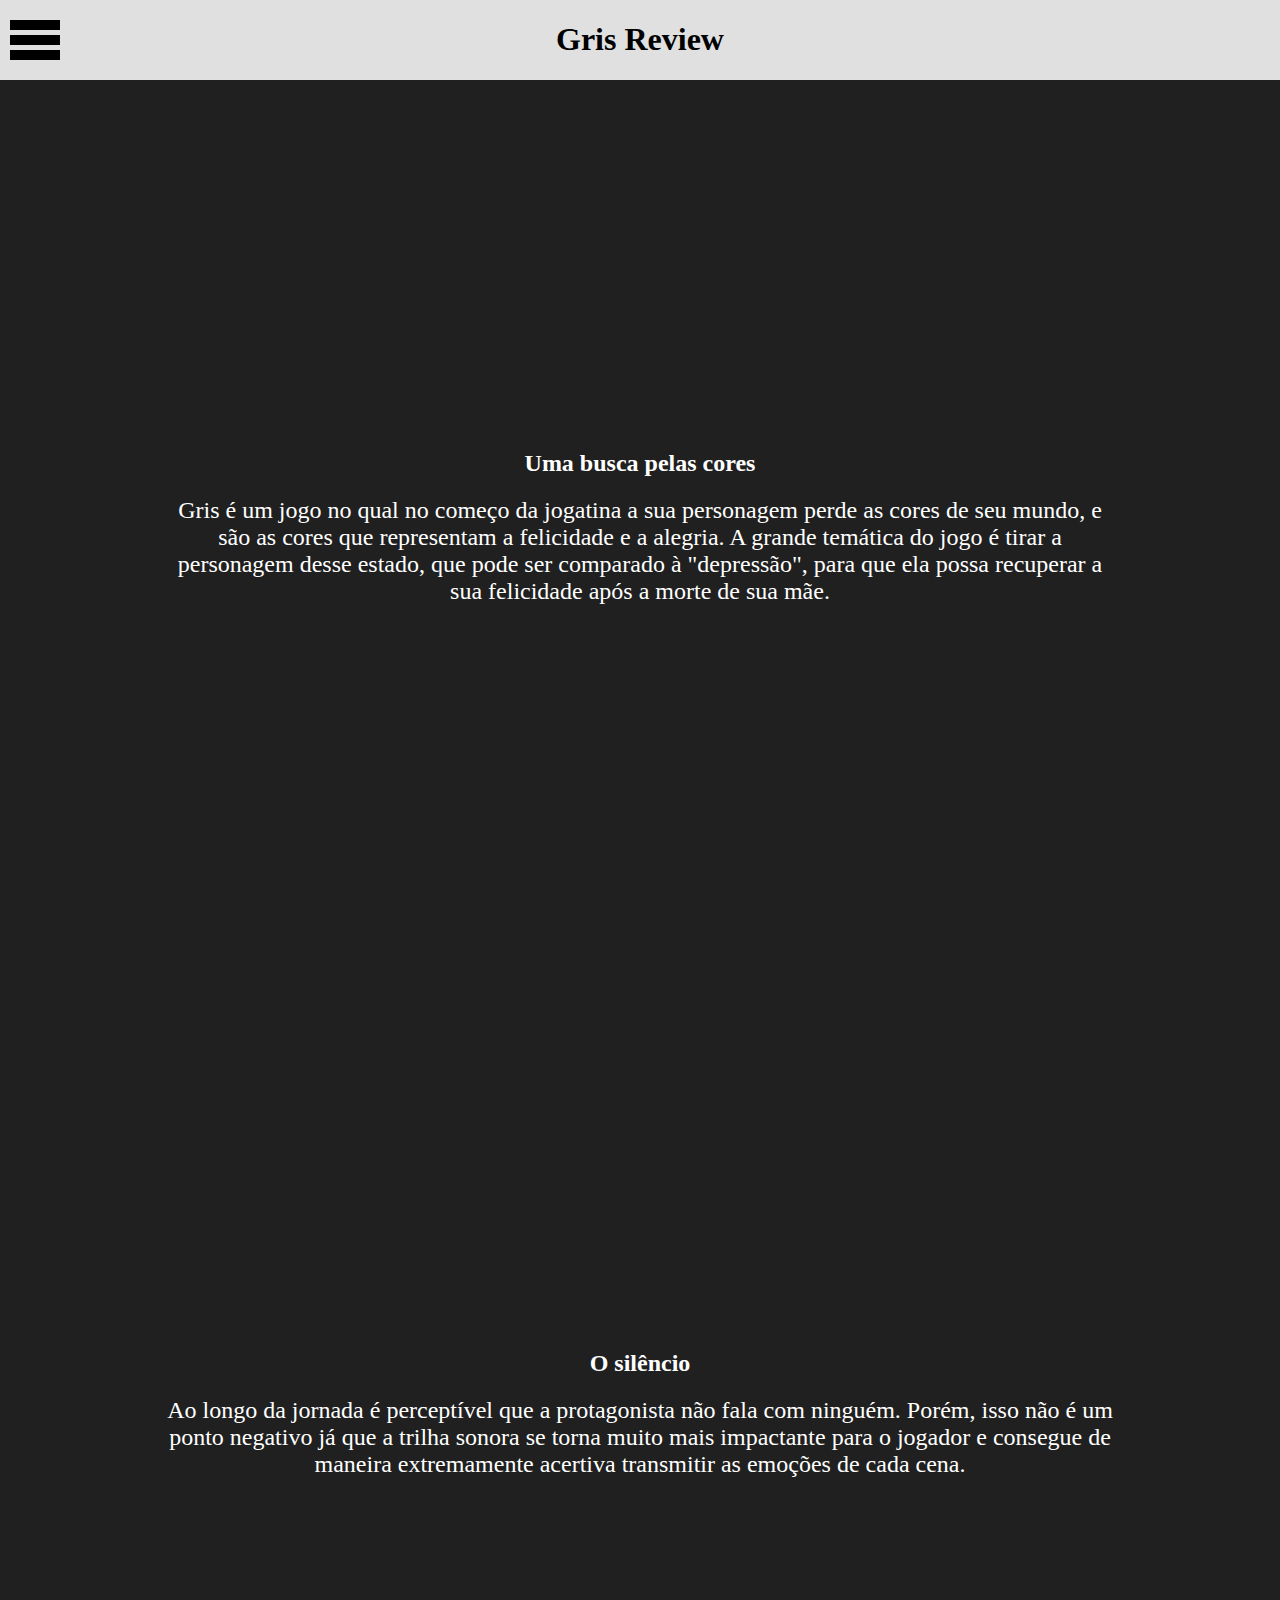
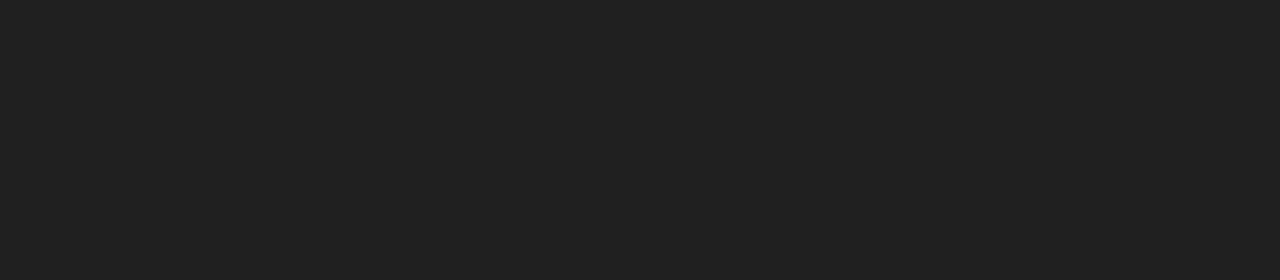
==== GrisReview.html @ 49d02d48 "Resolvendo o problema de imagens" ====
<!DOCTYPE html>
<html lang="pt-BR">
<head>
    <meta charset="UTF-8">
    <meta http-equiv="X-UA-Compatible" content="IE=edge">
    <meta name="viewport" content="width=device-width, initial-scale=1.0">
    <link type="text/css" rel="stylesheet" href="reviews.css">
    <script type="text/javascript" src="abaNav.js"></script>
    <title>Review de Gris</title>
    <style>
        .conteudo{
            background-image: url('ibages/gris.jpg');
        }
        .conteudo2{
            background-image: url('ibages/gris2.jpg');
        }
    </style>
</head>
<body>
    <header class="headerTopo">
        <h1 class="tituloPag"><a href="index.html">Gris Review</a></h1>
        <div onclick="abrirNav()" class="areaClickavelBotao">
            <div id="botaoNavPrincipal" class="botaoNav">
            </div>
        </div>
    </header>
    <div onmouseleave="abrirNav()" id="navPrincipal" class="abaNav">
        <ul>
            <li><a class="linkNav" href="#">Gris</a></li>
            <li><a class="linkNav" href="#">Gris2</a></li>
            <li><a class="linkNav" href="#">NFS: Carbon</a></li>
            <li><a class="linkNav" href="#">Portal</a></li>
        </ul>
    </div>
    <div class="conteudo">
        <section class="informacoes">
            <h2>Uma busca pelas cores</h2>
            <p class="conteudoParagrafo">
                Gris é um jogo no qual no começo da jogatina a sua personagem perde as cores de seu mundo,
                e são as cores que representam a felicidade e a alegria. A grande temática do jogo é tirar a
                personagem desse estado, que pode ser comparado à "depressão", para que ela possa recuperar
                a sua felicidade após a morte de sua mãe.
            </p>
        </section>
    </div>
    <div id="conteudo2" class="conteudo conteudo2">
        <section class="informacoes">
            <h2>O silêncio</h2>
            <p class="conteudoParagrafo">
                Ao longo da jornada é perceptível que a protagonista não fala com ninguém. Porém, isso
                não é um ponto negativo já que a trilha sonora se torna muito mais impactante para o jogador
                e consegue de maneira extremamente acertiva transmitir as emoções de cada cena.
            </p>
    </div>
</body>
</html>
---- reviews.css ----
* {
  -webkit-box-sizing: border-box;
          box-sizing: border-box;
}

html, body {
  margin: 0;
  padding: 0;
  min-height: 100vh;
  background-color: #202020;
}

ul {
  margin: 0;
  padding: 0;
  list-style-type: none;
}

img {
  width: 100%;
  max-height: 100%;
}

a {
  text-decoration: none;
}

.headerTopo {
  display: -ms-grid;
  display: grid;
  position: relative;
  place-content: center;
  width: 100%;
  background-color: #e0e0e0;
}

.headerTopo .tituloPag a {
  color: black;
}

.areaClickavelBotao {
  display: -webkit-box;
  display: -ms-flexbox;
  display: flex;
  position: absolute;
  -webkit-box-align: center;
      -ms-flex-align: center;
          align-items: center;
  width: 50px;
  height: 45px;
  left: 10px;
  -ms-flex-item-align: center;
      align-self: center;
}

.botaoNav {
  display: block;
  position: absolute;
  width: 50px;
  height: 10px;
  background-color: black;
}

.botaoNav::after, .botaoNav::before {
  content: '';
  display: block;
  position: absolute;
  width: 50px;
  height: 10px;
  background-color: black;
}

.botaoNav::before {
  top: -150%;
}

.botaoNav::after {
  bottom: -150%;
}

.abaNav {
  display: block;
  position: absolute;
  width: 30%;
  min-width: -webkit-fit-content;
  min-width: -moz-fit-content;
  min-width: fit-content;
  z-index: -1;
  background-color: #e0e0e0;
}

.abaNav li {
  font-size: 2rem;
}

.abaNav li:nth-child(odd) a {
  background-color: #cfcfcf;
}

.abaNav li a {
  display: block;
  padding: 1.5em;
  color: black;
}

.abaNav li a:hover {
  background-color: #8260ff;
}

.conteudo {
  display: -webkit-box;
  display: -ms-flexbox;
  display: flex;
  position: relative;
  width: 100%;
  height: 100vh;
  background-size: cover;
  background-position: center;
  background-repeat: no-repeat;
  background-attachment: fixed;
  -webkit-box-pack: center;
      -ms-flex-pack: center;
          justify-content: center;
  -webkit-box-align: center;
      -ms-flex-align: center;
          align-items: center;
  z-index: 1;
}

.conteudoParagrafo {
  display: block;
  width: 80%;
  max-width: 80ch;
  margin: 0 auto;
  font-size: 1.5rem;
}

.informacoes {
  width: 100%;
  height: 200px;
  background-color: rgba(32, 32, 32, 0.9);
  color: white;
  text-align: center;
}
/*# sourceMappingURL=reviews.css.map */
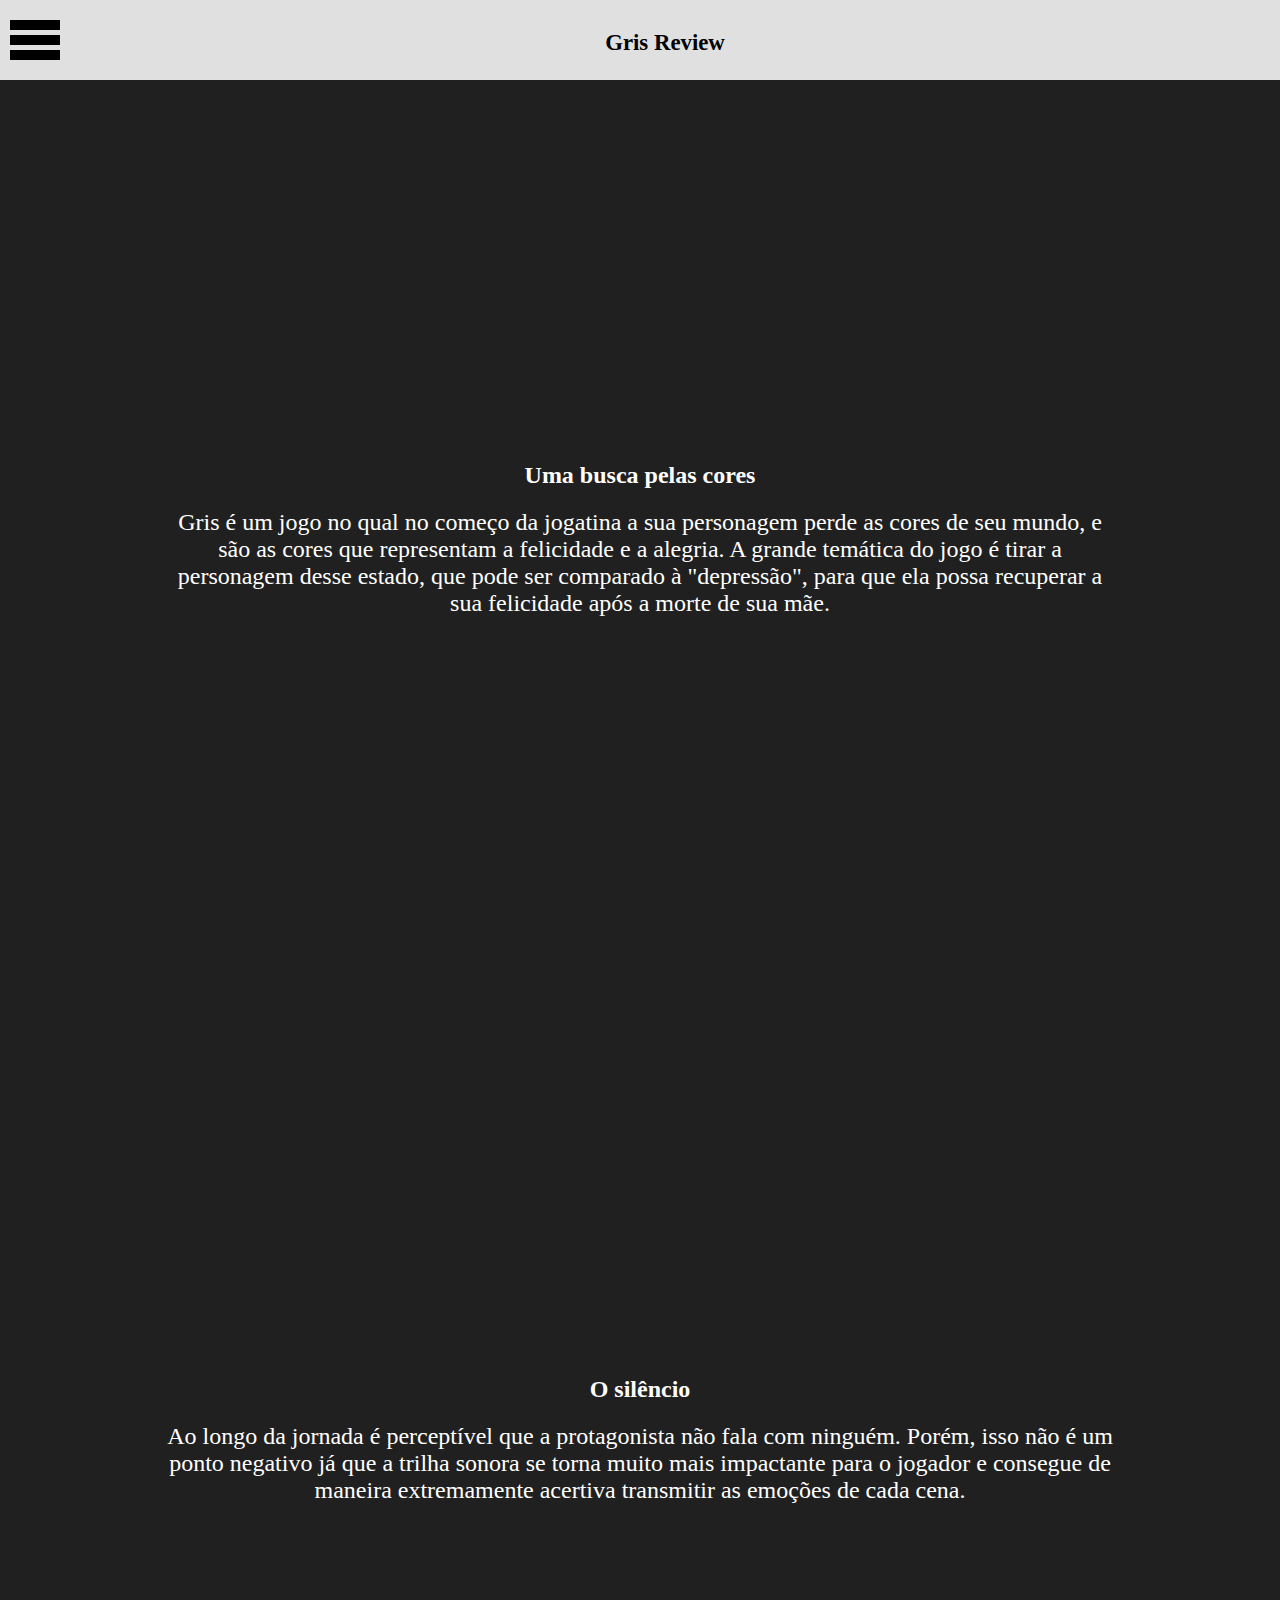
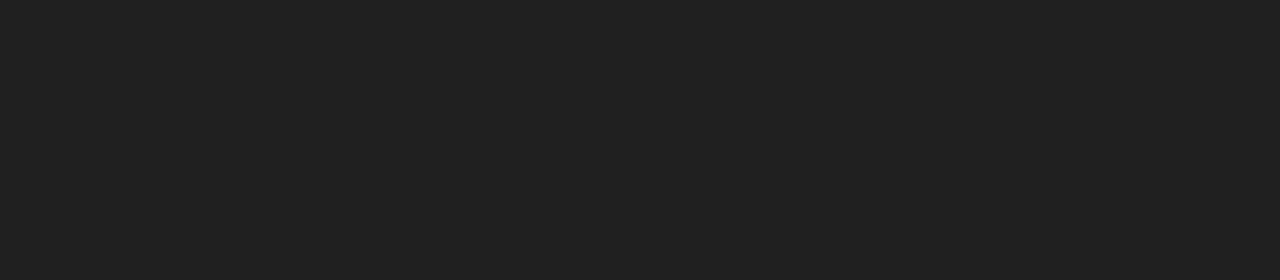
==== commit 01165a89: "Adicionado o último review e feito alterações no visual em displays menores" ====
--- a/GrisReview.html
+++ b/GrisReview.html
@@ -8,11 +8,12 @@
     <script type="text/javascript" src="abaNav.js"></script>
     <title>Review de Gris</title>
     <style>
-        .conteudo{
+        #conteudo1{
             background-image: url('ibages/gris.jpg');
         }
-        .conteudo2{
+        #conteudo2{
             background-image: url('ibages/gris2.jpg');
+            background-position: 80% top;
         }
     </style>
 </head>
@@ -26,13 +27,14 @@
     </header>
     <div onmouseleave="abrirNav()" id="navPrincipal" class="abaNav">
         <ul>
-            <li><a class="linkNav" href="#">Gris</a></li>
-            <li><a class="linkNav" href="#">Gris2</a></li>
-            <li><a class="linkNav" href="#">NFS: Carbon</a></li>
-            <li><a class="linkNav" href="#">Portal</a></li>
+            <li><a class="linkNav" href="index.html">Página Principal</a></li>
+            <li><a class="linkNav" href="GrisReview.html">Gris</a></li>
+            <li><a class="linkNav" href="Ultimate-SpidermanReview.html">Ultimate-Spiderman</a></li>
+            <li><a class="linkNav" href="NFSCarbonReview.html">NFS: Carbon</a></li>
+            <li><a class="linkNav" href="portalReview.html">Portal</a></li>
         </ul>
     </div>
-    <div class="conteudo">
+    <div id="conteudo1" class="conteudo">
         <section class="informacoes">
             <h2>Uma busca pelas cores</h2>
             <p class="conteudoParagrafo">
--- a/reviews.css
+++ b/reviews.css
@@ -35,6 +35,8 @@
 }
 
 .headerTopo .tituloPag a {
+  margin-left: 50px;
+  font-size: calc(10px + 1vmax);
   color: black;
 }
 
@@ -115,7 +117,7 @@
   width: 100%;
   height: 100vh;
   background-size: cover;
-  background-position: center;
+  background-position: center top;
   background-repeat: no-repeat;
   background-attachment: fixed;
   -webkit-box-pack: center;
@@ -137,7 +139,6 @@
 
 .informacoes {
   width: 100%;
-  height: 200px;
   background-color: rgba(32, 32, 32, 0.9);
   color: white;
   text-align: center;
